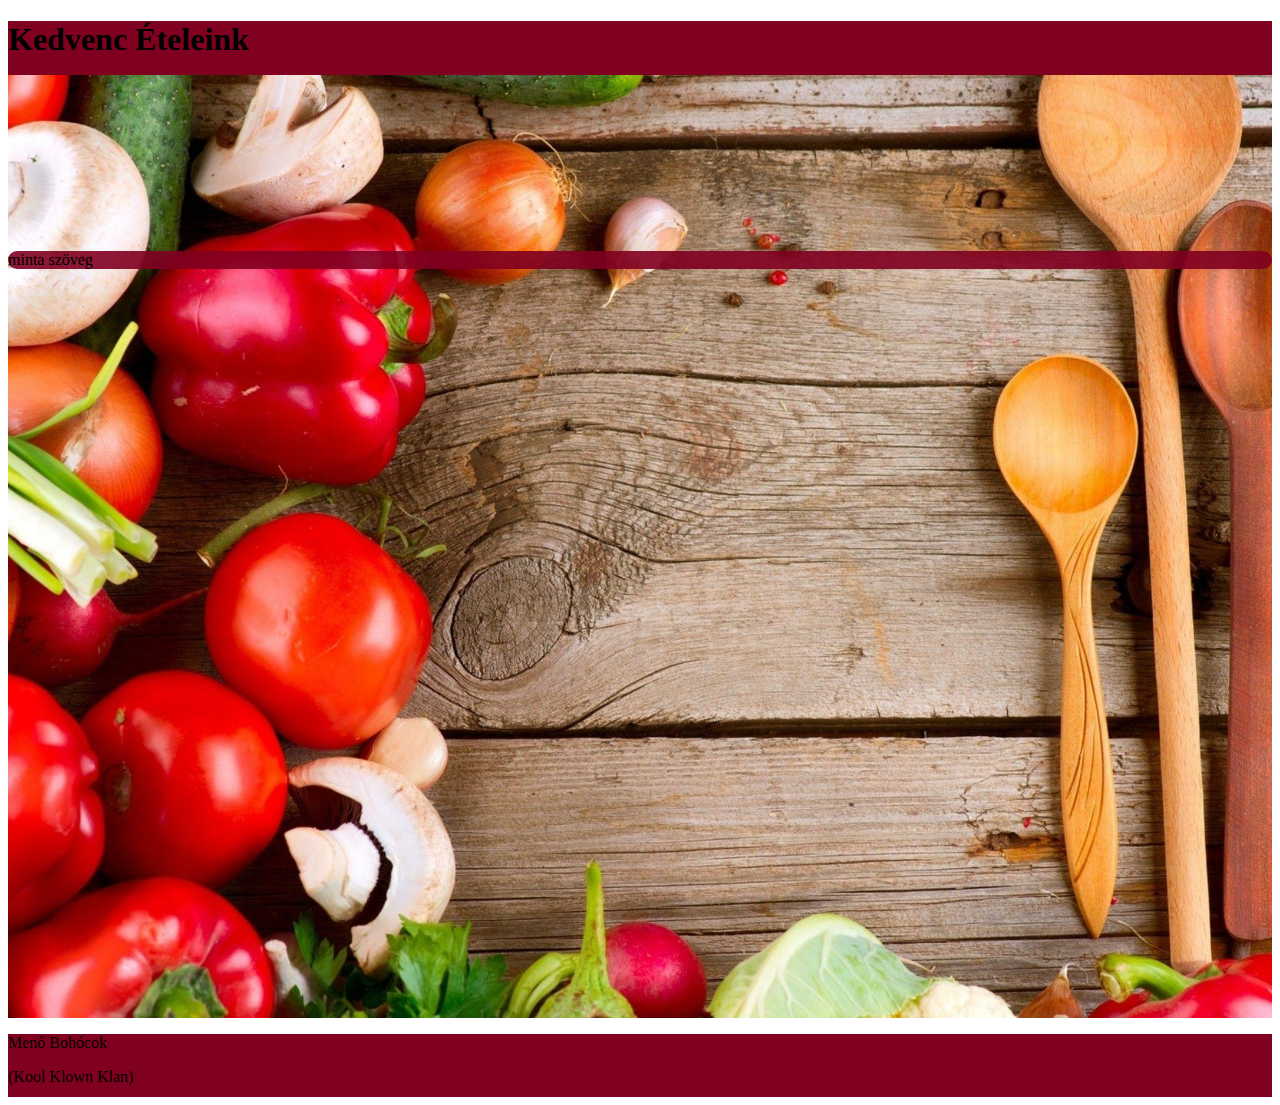
==== Bandi/desszert.html @ f36377ad "base templates" ====
<!DOCTYPE html>
<html lang="en">

<head>
    <meta charset="UTF-8">
    <meta name="viewport" content="width=device-width, initial-scale=1.0">
    <title>KKK Kedvenc Ételek</title>
    <link href="https://cdn.jsdelivr.net/npm/bootstrap@5.3.2/dist/css/bootstrap.min.css" rel="stylesheet"
        integrity="sha384-T3c6CoIi6uLrA9TneNEoa7RxnatzjcDSCmG1MXxSR1GAsXEV/Dwwykc2MPK8M2HN" crossorigin="anonymous">
    <script src="https://cdn.jsdelivr.net/npm/bootstrap@5.3.2/dist/js/bootstrap.bundle.min.js"
        integrity="sha384-C6RzsynM9kWDrMNeT87bh95OGNyZPhcTNXj1NW7RuBCsyN/o0jlpcV8Qyq46cDfL"
        crossorigin="anonymous"></script>
    <link rel="stylesheet" href="../style/css/style.css">
</head>

<body>
    <header class="container-fluid">
        <h1>Kedvenc Ételeink</h1>
    </header>
    <main>
        <div class="container-fluid">

            <div class="container row" id="contentmain">
                <p>minta szöveg</p>
                    
            </div>

        </div>
    </main>
    <footer class="container-fluid">
        <p>Menő Bohócok</p><p id="verysmol">(Kool Klown Klan)</p>
    </footer>
</body>

</html>
---- style/css/style.css ----
header {
    background-color: rgb(128, 0, 32);
    height: 6vh;
}

footer {
    background-color: rgb(128, 0, 32);
    height: 7vh;
}

h3 {
    text-align: center;
}
a {
    color: inherit;
    text-decoration: none;
}

main{
    padding-top: 10rem;
    height: 87vh;
    background-image: url("../imgs/mainbackg.jpg");
    background-position: center;
    background-size:cover;
}

#contentmain {
    margin: auto;
    background-color: rgba(128, 0, 32, 0.9);
    border-radius: 6rem;
}




/*#region NavIcon1*/
#navicon1 {
    background-color: lightgray;
    padding: 0;
    margin: auto;
    margin-top: 5rem;
    margin-bottom: 5rem;
    height: 15rem;
    width: 15rem;
    border-radius: 4rem;

}
#navicon1base{
    padding: 6rem 0 6rem 0;
    height: 100%;
    width: 100%;
    background-color: darkgray;
    background-image: url("../imgs/icon.png");
    background-position: center;
    background-size: contain;
    border-radius: 4rem;
    color: rgb(255, 204, 51);
    text-shadow: 0px 0px 5px rgb(107, 0, 0);
}
#navicon1hidden1{
    padding: 5rem 1rem 5rem 1rem;
    margin: auto;
    display: none;
    background-image:
    linear-gradient(rgba(139, 69, 19, 0.4), rgba(139, 69, 19, 0.4)),
    url('../imgs/');
    background-size: cover;
    height: 100%;
    background-position: center;    
    border-radius: 4rem 0 0 4rem;
    color: rgb(255, 204, 51);
    text-shadow: 0px 0px 5px rgb(107, 0, 0);
}
#navicon1hidden2{
    padding: 5rem 1rem 5rem 1rem;
    margin: auto;
    display: none;
    background-image:
    linear-gradient(rgba(255, 255, 240, 0.4), rgba(255, 255, 240, 0.4)),
    url('../imgs/');
    background-size: cover;
    height: 100%;
    background-position: center;
    border-radius: 0 4rem 4rem 0;   
    color: rgb(255, 204, 51);
    text-shadow: 0px 0px 5px rgb(107, 0, 0);
}
#navicon1:hover #navicon1base {
    display: none;
}
#navicon1:hover #navicon1hidden1{
    display: inline;
}
#navicon1:hover #navicon1hidden2{
    display: inline;
}
/*#endregion*/

/*#region NavIcon2*/
#navicon2 {
    background-color: lightgray;
    padding: 0;
    margin: auto;
    margin-top: 5rem;
    margin-bottom: 5rem;
    height: 15rem;
    width: 15rem;
    border-radius: 4rem;

}
#navicon2base{
    padding: 6rem 0 6rem 0;
    height: 100%;
    width: 100%;
    background-color: darkgray;
    background-image: url("../imgs/icon.png");
    background-position: center;
    background-size: contain;
    border-radius: 4rem;
    color: rgb(255, 204, 51);
    border-radius: 4rem;
    text-shadow: 0px 0px 5px rgb(107, 0, 0);
}
#navicon2hidden1{
    padding: 5rem 1rem 5rem 1rem;
    margin: auto;
    display: none;
    background-image:
    linear-gradient(rgba(139, 69, 19, 0.4), rgba(139, 69, 19, 0.4)),
    url('../imgs/');
    background-size: cover;
    height: 100%;
    background-position: center;    
    border-radius: 4rem 0 0 4rem;
    color: rgb(255, 204, 51);
    text-shadow: 0px 0px 5px rgb(107, 0, 0);
}
#navicon2hidden2{
    padding: 5rem 1rem 5rem 1rem;
    margin: auto;
    display: none;
    background-image:
    linear-gradient(rgba(255, 255, 240, 0.4), rgba(255, 255, 240, 0.4)),
    url('../imgs/');
    background-size: cover;
    height: 100%;
    background-position: center;
    border-radius: 0 4rem 4rem 0;   
    color: rgb(255, 204, 51);
    text-shadow: 0px 0px 5px rgb(107, 0, 0);
}
#navicon2:hover #navicon2base {
    display: none;
}
#navicon2:hover #navicon2hidden1{
    display: inline;
}
#navicon2:hover #navicon2hidden2{
    display: inline;
}
/*#endregion*/

/*#region NavIcon3*/
#navicon3 {
    background-color: lightgray;
    padding: 0;
    margin: auto;
    margin-top: 5rem;
    margin-bottom: 5rem;
    height: 15rem;
    width: 15rem;
    border-radius: 4rem;

}
#navicon3base{
    padding: 6rem 0 6rem 0;
    height: 100%;
    width: 100%;
    background-color: darkgray;
    background-image: url("../imgs/icon.png");
    background-position: center;
    background-size: contain;
    border-radius: 4rem;
    color: rgb(255, 204, 51);
    border-radius: 4rem;
    text-shadow: 0px 0px 5px rgb(107, 0, 0);
}
#navicon3hidden1{
    padding: 5rem 1rem 5rem 1rem;
    margin: auto;
    display: none;
    background-image:
    linear-gradient(rgba(139, 69, 19, 0.4), rgba(139, 69, 19, 0.4)),
    url('../imgs/mexikoicsirke.jpg');
    background-size: cover;
    height: 100%;
    background-position: center;    
    border-radius: 4rem 0 0 4rem;
    color: rgb(255, 204, 51);
    text-shadow: 0px 0px 5px rgb(107, 0, 0);
}
#navicon3hidden2{
    padding: 5rem 1rem 5rem 1rem;
    margin: auto;
    display: none;
    background-image:
    linear-gradient(rgba(255, 255, 240, 0.4), rgba(255, 255, 240, 0.4)),
    url('../imgs/lekvbejgli.jpg');
    background-size: cover;
    height: 100%;
    background-position: center;
    border-radius: 0 4rem 4rem 0;   
    color: rgb(255, 204, 51);
    text-shadow: 0px 0px 5px rgb(107, 0, 0);
}
#navicon3:hover #navicon3base {
    display: none;
}
#navicon3:hover #navicon3hidden1{
    display: inline;
}
#navicon3:hover #navicon3hidden2{
    display: inline;
}
/*#endregion*/

/*#region site icon1*/



/*#endregion*/

/*#region site icon2*/



/*#endregion*/
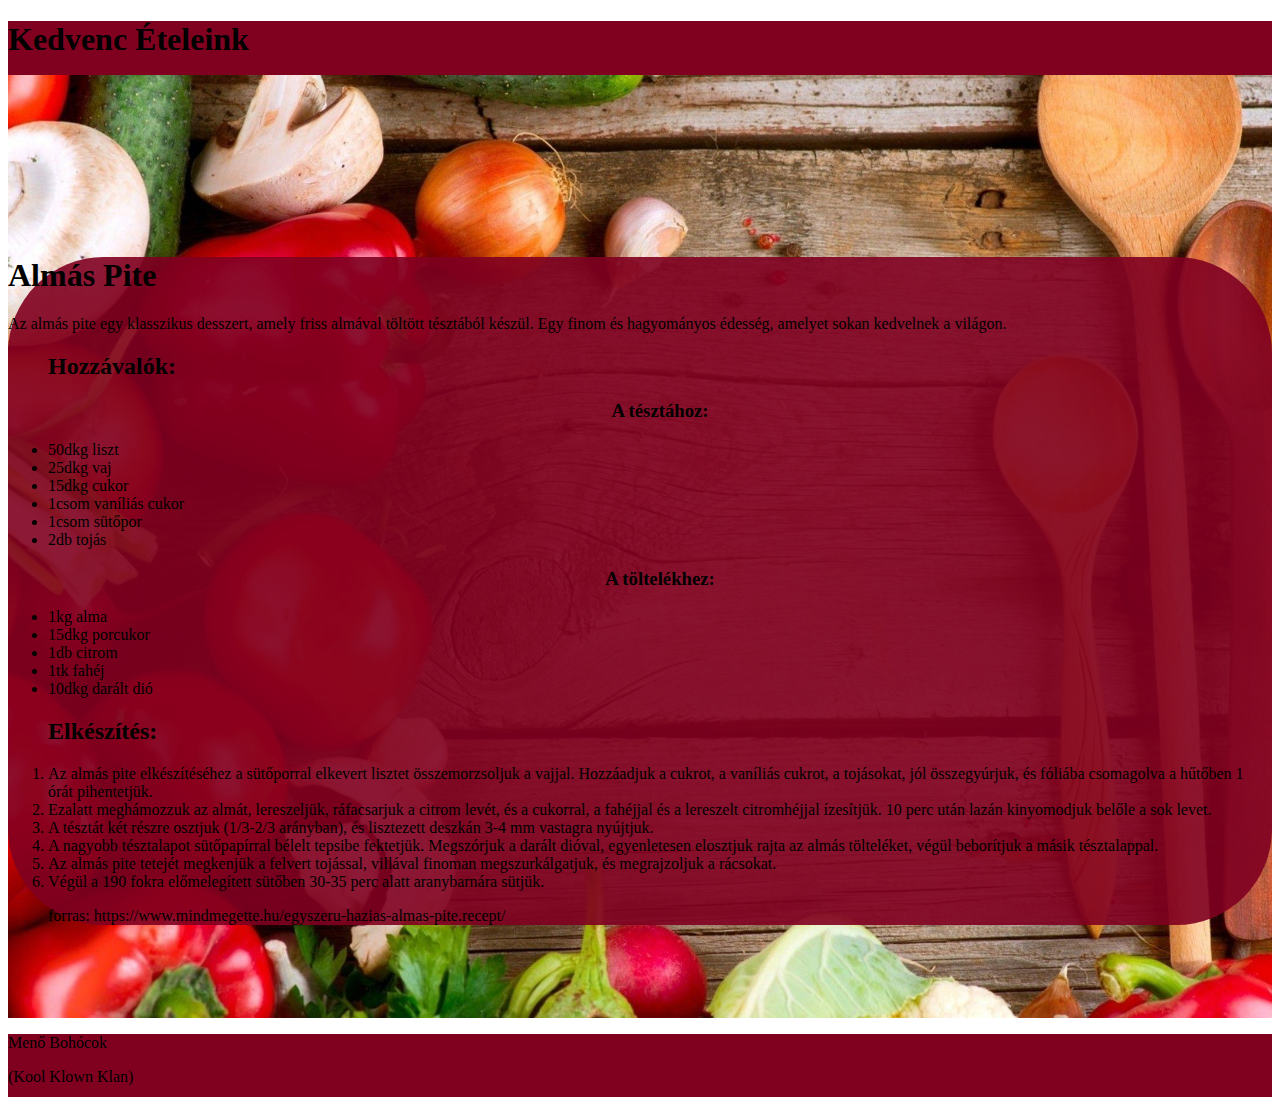
==== commit 4e780a16: "asdf" ====
--- a/Bandi/desszert.html
+++ b/Bandi/desszert.html
@@ -21,7 +21,38 @@
         <div class="container-fluid">
 
             <div class="container row" id="contentmain">
-                <p>minta szöveg</p>
+                <h1>Almás Pite</h1>
+                <p>Az almás pite egy klasszikus desszert, amely friss almával töltött tésztából készül. Egy finom és hagyományos édesség, amelyet sokan kedvelnek a világon.</p>
+
+                <ul><h2>Hozzávalók:</h2>
+                    <h3>A tésztához: </h3>
+                        <li>50dkg	liszt</li>
+                        <li>25dkg	vaj	</li>
+                        <li>15dkg	cukor</li>
+                        <li>1csom	vaníliás cukor</li>
+                        <li>1csom	sütőpor	</li>
+                        <li>2db	tojás</li>
+                        
+                        <h3>A töltelékhez: </h3>
+                        <li>1kg	alma</li>
+                        <li>15dkg	porcukor	</li>
+                        <li>1db	citrom	</li>
+                        <li>1tk	fahéj</li>
+                        <li>10dkg	darált dió	</li>
+                        
+                </ul>
+
+                <ol><h2>Elkészítés:</h2>
+                <li>Az almás pite elkészítéséhez a sütőporral elkevert lisztet összemorzsoljuk a vajjal. Hozzáadjuk a cukrot, a vaníliás cukrot, a tojásokat, jól összegyúrjuk, és fóliába csomagolva a hűtőben 1 órát pihentetjük.</li>
+                <li>Ezalatt meghámozzuk az almát, lereszeljük, ráfacsarjuk a citrom levét, és a cukorral, a fahéjjal és a lereszelt citromhéjjal ízesítjük. 10 perc után lazán kinyomodjuk belőle a sok levet.
+                </li>
+                <li>A tésztát két részre osztjuk (1/3-2/3 arányban), és lisztezett deszkán 3-4 mm vastagra nyújtjuk.</li>
+                <li>A nagyobb tésztalapot sütőpapírral bélelt tepsibe fektetjük. Megszórjuk a darált dióval, egyenletesen elosztjuk rajta az almás tölteléket, végül beborítjuk a másik tésztalappal.</li>
+                <li>Az almás pite tetejét megkenjük a felvert tojással, villával finoman megszurkálgatjuk, és megrajzoljuk a rácsokat.</li>
+                <li>Végül a 190 fokra előmelegített sütőben 30-35 perc alatt aranybarnára sütjük.</li>
+
+                <p>forras: https://www.mindmegette.hu/egyszeru-hazias-almas-pite.recept/</p>
+            </ol>
                     
             </div>
 
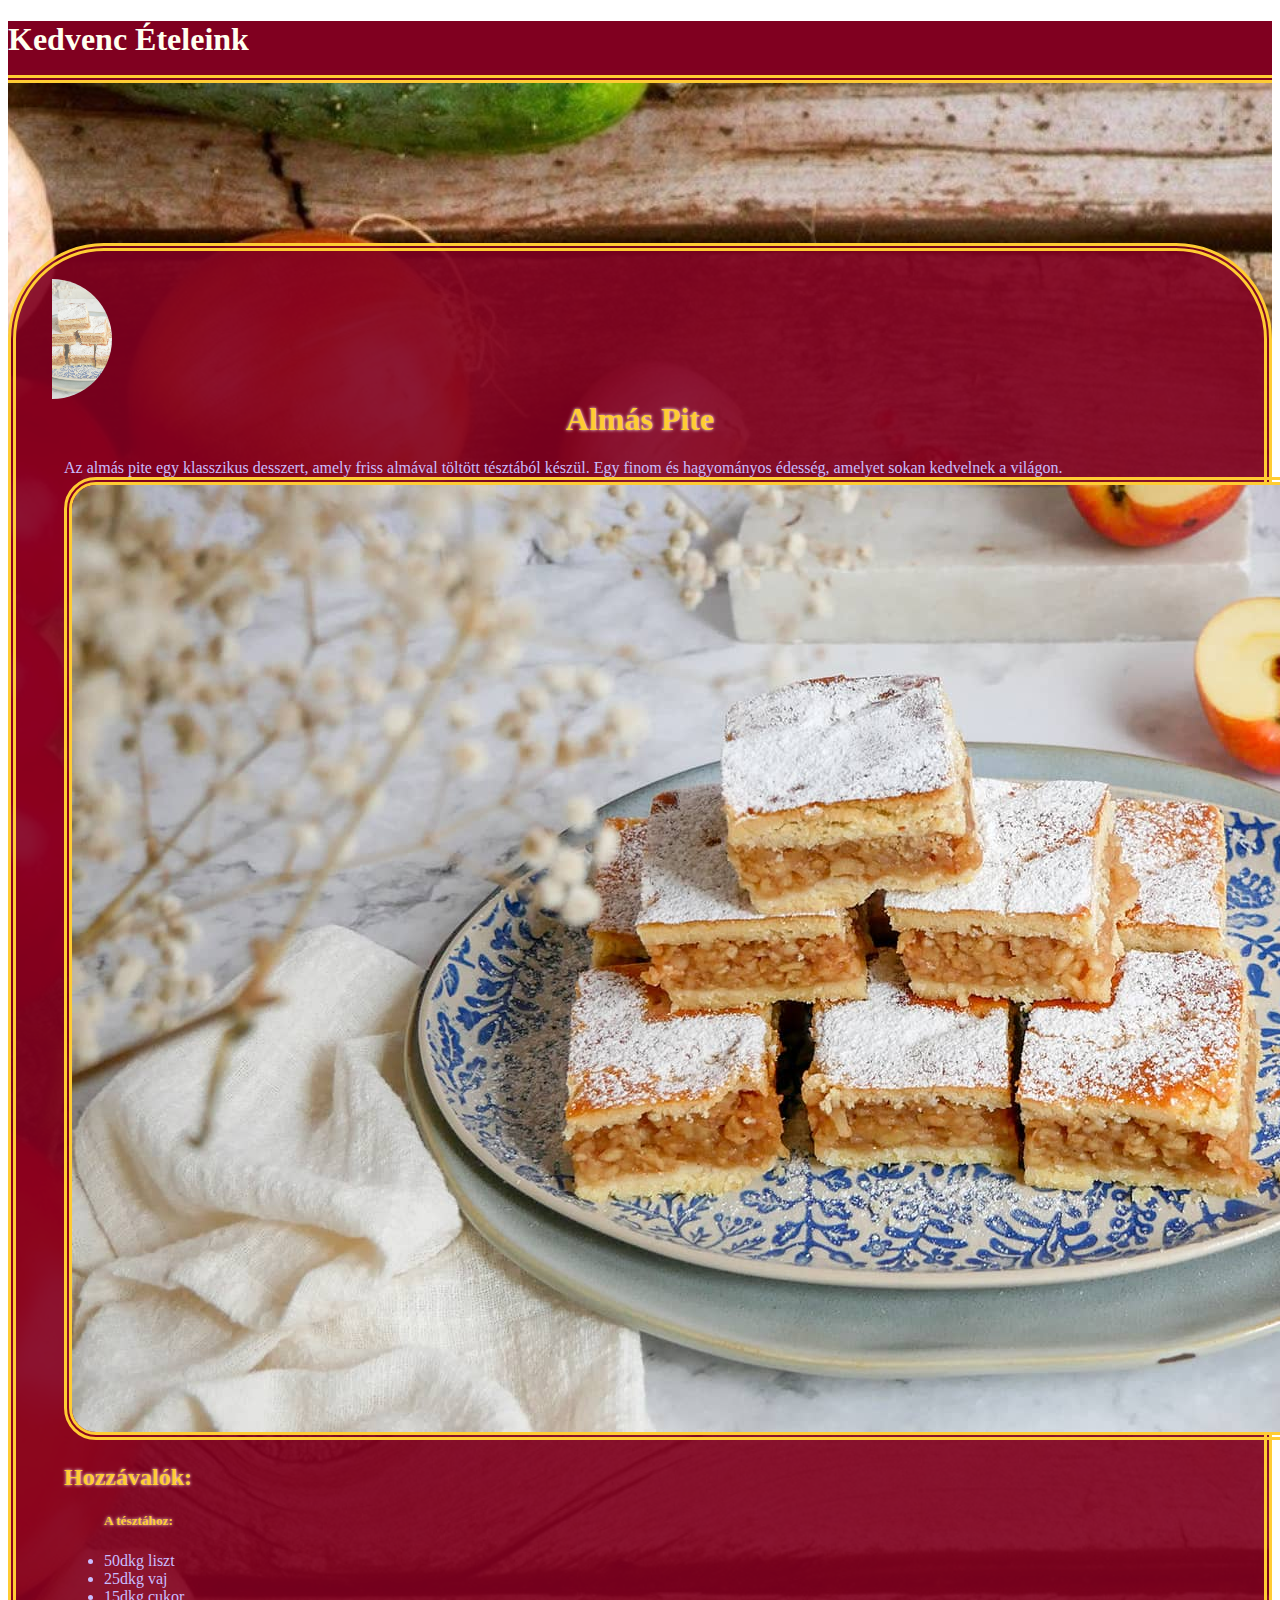
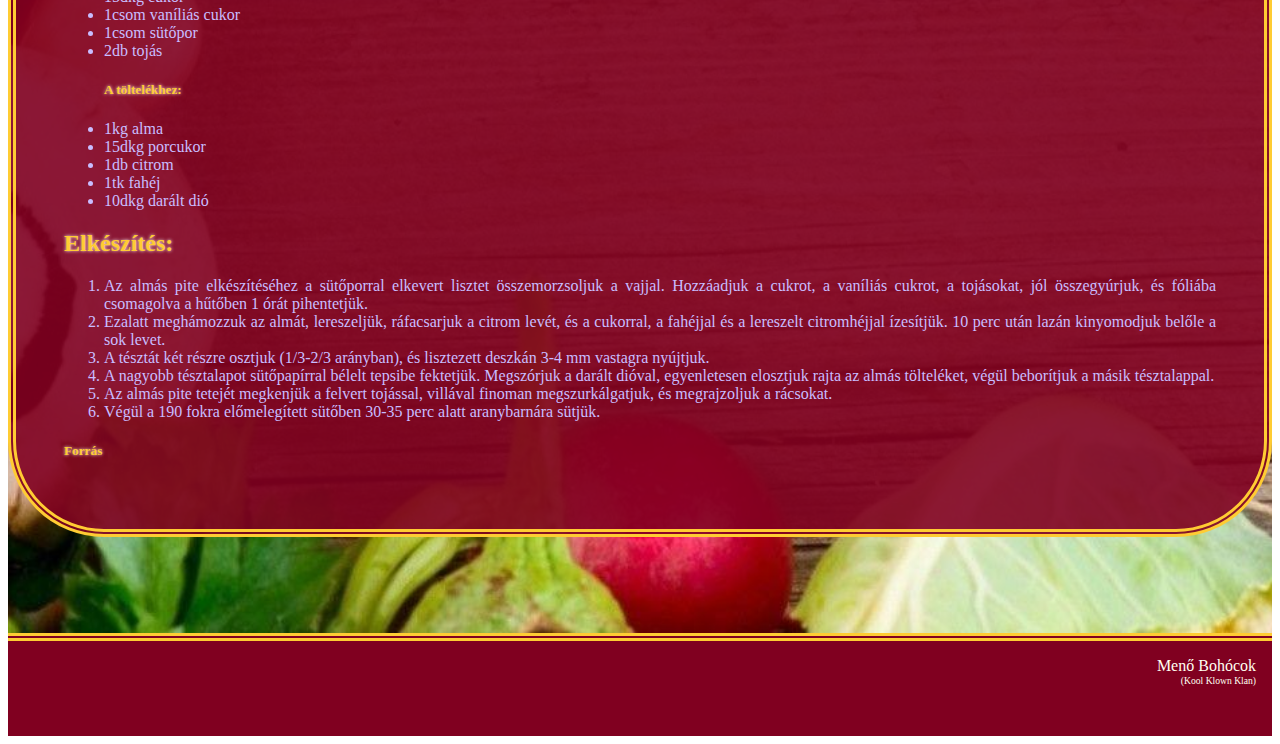
==== commit 6fa29a82: "second formating" ====
--- a/Bandi/desszert.html
+++ b/Bandi/desszert.html
@@ -21,45 +21,83 @@
         <div class="container-fluid">
 
             <div class="container row" id="contentmain">
+                <div class="col-4">
+                    <div id="siteicon2" class="container row">
+                        <a href="./fokalya.html" id="sitecon2a" class="col-6 container-fluid">
+                        </a>
+                        <p id="sitecon2b" class="col-6 container-fluid active2b">
+                        </p>
+                    </div>
+                </div>
+
+
                 <h1>Almás Pite</h1>
-                <p>Az almás pite egy klasszikus desszert, amely friss almával töltött tésztából készül. Egy finom és hagyományos édesség, amelyet sokan kedvelnek a világon.</p>
 
-                <ul><h2>Hozzávalók:</h2>
-                    <h3>A tésztához: </h3>
-                        <li>50dkg	liszt</li>
-                        <li>25dkg	vaj	</li>
-                        <li>15dkg	cukor</li>
-                        <li>1csom	vaníliás cukor</li>
-                        <li>1csom	sütőpor	</li>
-                        <li>2db	tojás</li>
+                <div class="col-12 col-lg-9 my-4">
+                    <p>Az almás pite egy klasszikus desszert, amely friss almával töltött tésztából készül. Egy finom és
+                        hagyományos édesség, amelyet sokan kedvelnek a világon.</p>
+                </div>
+
+                <div class="col-12 col-lg-3 my-4">
+                    <img src="../style/imgs/almas-pite.png" alt="Csokis Hal Képe" title="Csokis Hal" class="img-fluid">
+                </div>
+
+                
+                <div class="col-12 col-lg-5 my-3">
+                <h2>Hozzávalók:</h2>
+                    <ul>
+                        <h5>A tésztához: </h5>
+                        <li>50dkg liszt</li>
+                        <li>25dkg vaj </li>
+                        <li>15dkg cukor</li>
+                        <li>1csom vaníliás cukor</li>
+                        <li>1csom sütőpor </li>
+                        <li>2db tojás</li>
+
+                        <h5>A töltelékhez: </h5>
+                        <li>1kg alma</li>
+                        <li>15dkg porcukor </li>
+                        <li>1db citrom </li>
+                        <li>1tk fahéj</li>
+                        <li>10dkg darált dió </li>
+
+                    </ul>
+                </div>
+                
+                <div class="col-12 col-lg-7 my-3">
+                <h2>Elkészítés:</h2>
+                    <ol>
+
+                        <li>Az almás pite elkészítéséhez a sütőporral elkevert lisztet összemorzsoljuk a vajjal.
+                            Hozzáadjuk
+                            a cukrot, a vaníliás cukrot, a tojásokat, jól összegyúrjuk, és fóliába csomagolva a hűtőben
+                            1
+                            órát pihentetjük.</li>
+                        <li>Ezalatt meghámozzuk az almát, lereszeljük, ráfacsarjuk a citrom levét, és a cukorral, a
+                            fahéjjal
+                            és a lereszelt citromhéjjal ízesítjük. 10 perc után lazán kinyomodjuk belőle a sok levet.
+                        </li>
+                        <li>A tésztát két részre osztjuk (1/3-2/3 arányban), és lisztezett deszkán 3-4 mm vastagra
+                            nyújtjuk.
+                        </li>
+                        <li>A nagyobb tésztalapot sütőpapírral bélelt tepsibe fektetjük. Megszórjuk a darált dióval,
+                            egyenletesen elosztjuk rajta az almás tölteléket, végül beborítjuk a másik tésztalappal.
+                        </li>
+                        <li>Az almás pite tetejét megkenjük a felvert tojással, villával finoman megszurkálgatjuk, és
+                            megrajzoljuk a rácsokat.</li>
+                        <li>Végül a 190 fokra előmelegített sütőben 30-35 perc alatt aranybarnára sütjük.</li>
+
                         
-                        <h3>A töltelékhez: </h3>
-                        <li>1kg	alma</li>
-                        <li>15dkg	porcukor	</li>
-                        <li>1db	citrom	</li>
-                        <li>1tk	fahéj</li>
-                        <li>10dkg	darált dió	</li>
-                        
-                </ul>
-
-                <ol><h2>Elkészítés:</h2>
-                <li>Az almás pite elkészítéséhez a sütőporral elkevert lisztet összemorzsoljuk a vajjal. Hozzáadjuk a cukrot, a vaníliás cukrot, a tojásokat, jól összegyúrjuk, és fóliába csomagolva a hűtőben 1 órát pihentetjük.</li>
-                <li>Ezalatt meghámozzuk az almát, lereszeljük, ráfacsarjuk a citrom levét, és a cukorral, a fahéjjal és a lereszelt citromhéjjal ízesítjük. 10 perc után lazán kinyomodjuk belőle a sok levet.
-                </li>
-                <li>A tésztát két részre osztjuk (1/3-2/3 arányban), és lisztezett deszkán 3-4 mm vastagra nyújtjuk.</li>
-                <li>A nagyobb tésztalapot sütőpapírral bélelt tepsibe fektetjük. Megszórjuk a darált dióval, egyenletesen elosztjuk rajta az almás tölteléket, végül beborítjuk a másik tésztalappal.</li>
-                <li>Az almás pite tetejét megkenjük a felvert tojással, villával finoman megszurkálgatjuk, és megrajzoljuk a rácsokat.</li>
-                <li>Végül a 190 fokra előmelegített sütőben 30-35 perc alatt aranybarnára sütjük.</li>
-
-                <p>forras: https://www.mindmegette.hu/egyszeru-hazias-almas-pite.recept/</p>
-            </ol>
-                    
+                    </ol>
+                    <h5><a href="https://www.mindmegette.hu/egyszeru-hazias-almas-pite.recept/">Forrás</a></h5>
+                </div>
             </div>
 
         </div>
     </main>
     <footer class="container-fluid">
-        <p>Menő Bohócok</p><p id="verysmol">(Kool Klown Klan)</p>
+        <p>Menő Bohócok</p>
+        <p id="verysmol">(Kool Klown Klan)</p>
     </footer>
 </body>
 
--- a/style/css/style.css
+++ b/style/css/style.css
@@ -1,11 +1,27 @@
 header {
+    border-bottom: rgb(255, 204, 51) double 0.5rem;
+    color: rgb(255, 255, 240);
     background-color: rgb(128, 0, 32);
     height: 6vh;
 }
-
 footer {
+    border-top: rgb(255, 204, 51) double 0.5rem;
+    padding: 1rem;
+    text-align: right;
+    color: rgb(255, 255, 240);
     background-color: rgb(128, 0, 32);
     height: 7vh;
+}
+footer > p {
+    margin: 0;
+    padding: 0;
+}
+#verysmol {
+    font-size: 60%;
+}
+img {
+    border-radius: 2rem;
+    border: rgb(255, 204, 51) double 0.5rem;
 }
 
 h3 {
@@ -15,20 +31,39 @@
     color: inherit;
     text-decoration: none;
 }
+p {
+    margin: 0;
+    padding: 0;
+}
 
 main{
     padding-top: 10rem;
-    height: 87vh;
+    padding-bottom: 6rem;
+    min-height: 87vh;
+    background-color: transparent;
     background-image: url("../imgs/mainbackg.jpg");
     background-position: center;
     background-size:cover;
 }
 
 #contentmain {
+    padding: 3rem;
     margin: auto;
     background-color: rgba(128, 0, 32, 0.9);
     border-radius: 6rem;
-}
+    border: rgb(255, 204, 51) double 0.5rem;
+    text-align: justify;
+    color: rgb(201, 189, 255);
+}
+
+#contentmain > h1,h2,#contentmain > h3,#contentmain > h4, h5 {
+    color: rgb(255, 204, 51);
+    text-shadow: 0px 0px 3.5px rgb(255, 255, 255);
+}
+#contentmain > h1 {
+    text-align: center;
+}
+
 
 
 
@@ -63,7 +98,7 @@
     display: none;
     background-image:
     linear-gradient(rgba(139, 69, 19, 0.4), rgba(139, 69, 19, 0.4)),
-    url('../imgs/');
+    url('../imgs/hurkak.jpeg');
     background-size: cover;
     height: 100%;
     background-position: center;    
@@ -77,7 +112,7 @@
     display: none;
     background-image:
     linear-gradient(rgba(255, 255, 240, 0.4), rgba(255, 255, 240, 0.4)),
-    url('../imgs/');
+    url('../imgs/lefisheauchocolat.jpg');
     background-size: cover;
     height: 100%;
     background-position: center;
@@ -127,7 +162,7 @@
     display: none;
     background-image:
     linear-gradient(rgba(139, 69, 19, 0.4), rgba(139, 69, 19, 0.4)),
-    url('../imgs/');
+    url('../imgs/burito.png');
     background-size: cover;
     height: 100%;
     background-position: center;    
@@ -141,7 +176,7 @@
     display: none;
     background-image:
     linear-gradient(rgba(255, 255, 240, 0.4), rgba(255, 255, 240, 0.4)),
-    url('../imgs/');
+    url('../imgs/almas-pite.png');
     background-size: cover;
     height: 100%;
     background-position: center;
@@ -224,14 +259,158 @@
 }
 /*#endregion*/
 
-/*#region site icon1*/
-
-
-
+
+/*#region siteicon1*/
+#siteicon1 {
+    position:relative;
+    right: -2rem;
+    left: -2rem;
+    background-color: transparent;
+    padding: 0;
+    margin: 0;
+    height: 5rem;
+    width: 5rem;
+    border-radius: 20rem;
+
+}
+#sitecon1a{
+    position:relative;
+    padding: 0;
+    margin: auto;
+    background-image:
+    linear-gradient(rgba(139, 69, 19, 0.4), rgba(139, 69, 19, 0.4)),
+    url('../imgs/hurkak.jpeg');
+    background-size: cover;
+    height: 5rem;
+    width: 2.5rem;
+    background-position: center;    
+    border-radius: 20rem 0 0 20rem;
+}
+#sitecon1b{
+    position:relative;
+    padding: 0;
+    margin: auto;
+    background-image:
+    linear-gradient(rgba(255, 255, 240, 0.4), rgba(255, 255, 240, 0.4)),
+    url('../imgs/lefisheauchocolat.jpg');
+    background-size: cover;
+    height: 5rem;
+    width: 2.5rem;
+    background-position: center;
+    border-radius: 0 20rem 20rem 0;
+}
+
+.active1a{
+    right: 0.6rem;
+    scale: 150%;
+}
+
+.active1b{
+    left: 0.6rem;
+    scale: 150%;
+}
 /*#endregion*/
 
-/*#region site icon2*/
-
-
-
+/*#region siteicon2*/
+#siteicon2 {
+    position:relative;
+    right: -2rem;
+    left: -2rem;
+    background-color: transparent;
+    padding: 0;
+    margin: 0;
+    height: 5rem;
+    width: 5rem;
+    border-radius: 20rem;
+
+}
+#sitecon2a{
+    position:relative;
+    padding: 0;
+    margin: auto;
+    background-image:
+    linear-gradient(rgba(139, 69, 19, 0.4), rgba(139, 69, 19, 0.4)),
+    url('../imgs/burito.png');
+    background-size: cover;
+    height: 5rem;
+    width: 2.5rem;
+    background-position: center;    
+    border-radius: 20rem 0 0 20rem;
+}
+#sitecon2b{
+    position:relative;
+    padding: 0;
+    margin: auto;
+    background-image:
+    linear-gradient(rgba(255, 255, 240, 0.4), rgba(255, 255, 240, 0.4)),
+    url('../imgs/almas-pite.png');
+    background-size: cover;
+    height: 5rem;
+    width: 2.5rem;
+    background-position: center;
+    border-radius: 0 20rem 20rem 0;
+}
+
+.active2a{
+    right: 0.6rem;
+    scale: 150%;
+}
+
+.active2b{
+    left: 0.6rem;
+    scale: 150%;
+}
+
+
+/*#endregion*/
+
+/*#region siteicon3*/
+#siteicon3 {
+    position:relative;
+    right: -2rem;
+    left: -2rem;
+    background-color: transparent;
+    padding: 0;
+    margin: 0;
+    height: 5rem;
+    width: 5rem;
+    border-radius: 20rem;
+
+}
+#sitecon3a{
+    position:relative;
+    padding: 0;
+    margin: auto;
+    background-image:
+    linear-gradient(rgba(139, 69, 19, 0.4), rgba(139, 69, 19, 0.4)),
+    url('../imgs/mexikoicsirke.jpg');
+    background-size: cover;
+    height: 5rem;
+    width: 2.5rem;
+    background-position: center;    
+    border-radius: 20rem 0 0 20rem;
+}
+#sitecon3b{
+    position:relative;
+    padding: 0;
+    margin: auto;
+    background-image:
+    linear-gradient(rgba(255, 255, 240, 0.4), rgba(255, 255, 240, 0.4)),
+    url('../imgs/lekvbejgli.jpg');
+    background-size: cover;
+    height: 5rem;
+    width: 2.5rem;
+    background-position: center;
+    border-radius: 0 20rem 20rem 0;
+}
+
+.active3a{
+    right: 0.6rem;
+    scale: 150%;
+}
+
+.active3b{
+    left: 0.6rem;
+    scale: 150%;
+}
 /*#endregion*/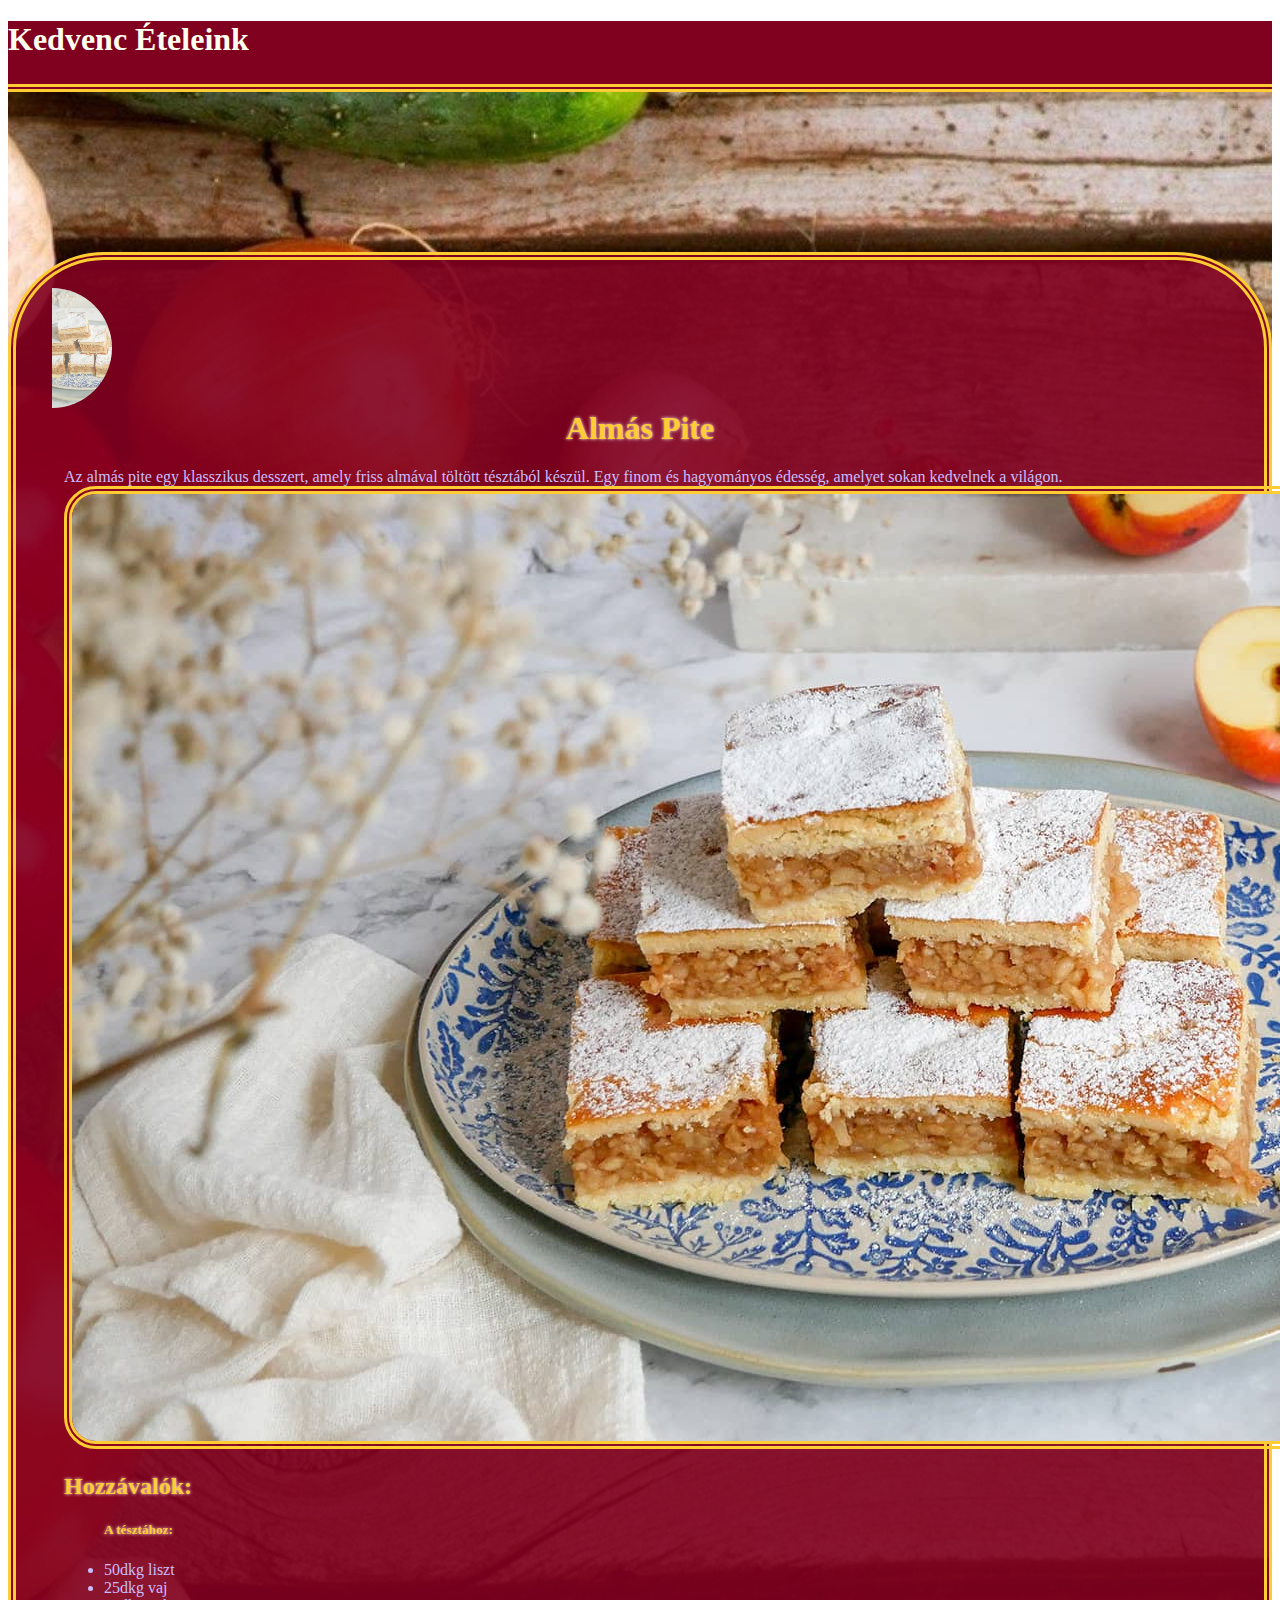
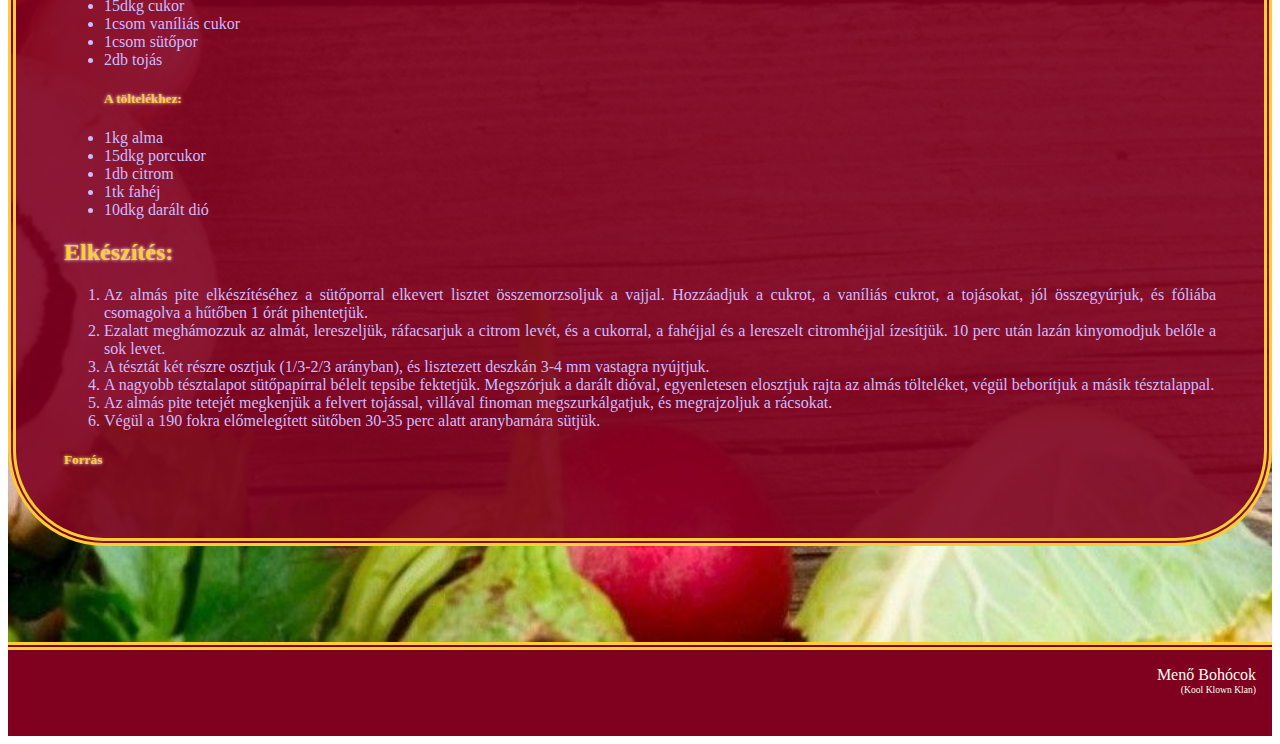
==== commit 603034d2: "bugfix" ====
--- a/Bandi/desszert.html
+++ b/Bandi/desszert.html
@@ -4,7 +4,7 @@
 <head>
     <meta charset="UTF-8">
     <meta name="viewport" content="width=device-width, initial-scale=1.0">
-    <title>KKK Kedvenc Ételek</title>
+    <title>Almás Pite</title>
     <link href="https://cdn.jsdelivr.net/npm/bootstrap@5.3.2/dist/css/bootstrap.min.css" rel="stylesheet"
         integrity="sha384-T3c6CoIi6uLrA9TneNEoa7RxnatzjcDSCmG1MXxSR1GAsXEV/Dwwykc2MPK8M2HN" crossorigin="anonymous">
     <script src="https://cdn.jsdelivr.net/npm/bootstrap@5.3.2/dist/js/bootstrap.bundle.min.js"
@@ -15,7 +15,9 @@
 
 <body>
     <header class="container-fluid">
-        <h1>Kedvenc Ételeink</h1>
+        <a href="../index.html">
+            <h1>Kedvenc Ételeink</h1>
+        </a>
     </header>
     <main>
         <div class="container-fluid">
@@ -33,13 +35,13 @@
 
                 <h1>Almás Pite</h1>
 
-                <div class="col-12 col-lg-9 my-4">
+                <div class="col-12 col-lg-7 my-4">
                     <p>Az almás pite egy klasszikus desszert, amely friss almával töltött tésztából készül. Egy finom és
                         hagyományos édesség, amelyet sokan kedvelnek a világon.</p>
                 </div>
 
-                <div class="col-12 col-lg-3 my-4">
-                    <img src="../style/imgs/almas-pite.png" alt="Csokis Hal Képe" title="Csokis Hal" class="img-fluid">
+                <div class="col-12 col-lg-5 my-4">
+                    <img src="../style/imgs/almas-pite.png" alt="Csokis Hal Képe" title="Almás Pite" class="img-fluid">
                 </div>
 
                 
--- a/style/css/style.css
+++ b/style/css/style.css
@@ -2,7 +2,9 @@
     border-bottom: rgb(255, 204, 51) double 0.5rem;
     color: rgb(255, 255, 240);
     background-color: rgb(128, 0, 32);
-    height: 6vh;
+    min-height: 7vh;
+    width: 100%;
+    margin: 0;
 }
 footer {
     border-top: rgb(255, 204, 51) double 0.5rem;
@@ -10,7 +12,7 @@
     text-align: right;
     color: rgb(255, 255, 240);
     background-color: rgb(128, 0, 32);
-    height: 7vh;
+    min-height: 6vh
 }
 footer > p {
     margin: 0;
@@ -63,8 +65,18 @@
 #contentmain > h1 {
     text-align: center;
 }
-
-
+#AGomb{
+    font-weight: bold;
+    font-variant: small-caps;
+    border: none;
+    text-decoration: none;
+    background-color: transparent;
+    font-size: 1.5rem;
+    color: rgb(128, 0, 32);
+}
+#AGomb:hover {
+    color: rgb(182, 23, 62);
+}
 
 
 
